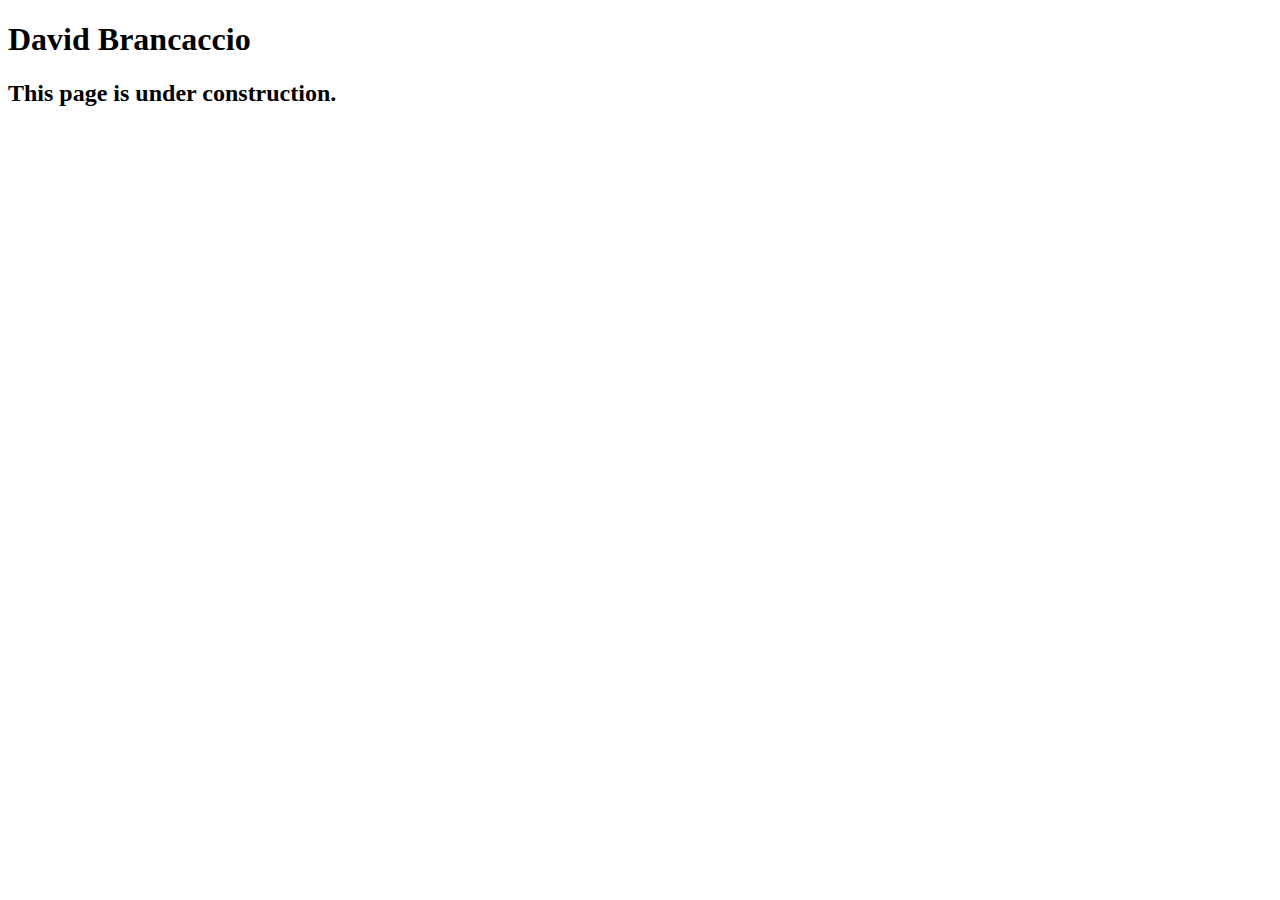
==== speakers/brancaccio.html @ 11a7ccd4 "Add files via upload" ====
<!DOCTYPE html>
<html lang="en">

<head>
	<meta charset="utf-8">
	<title>San Joaquin Valley Town Hall</title>
	<link rel="shortcut icon" href="images/favicon.ico">
</head>

<body>
    <main>
	    <h1>David Brancaccio</h1>
	    <h2>This page is under construction.</h2>	        
    </main>
</body>

</html>
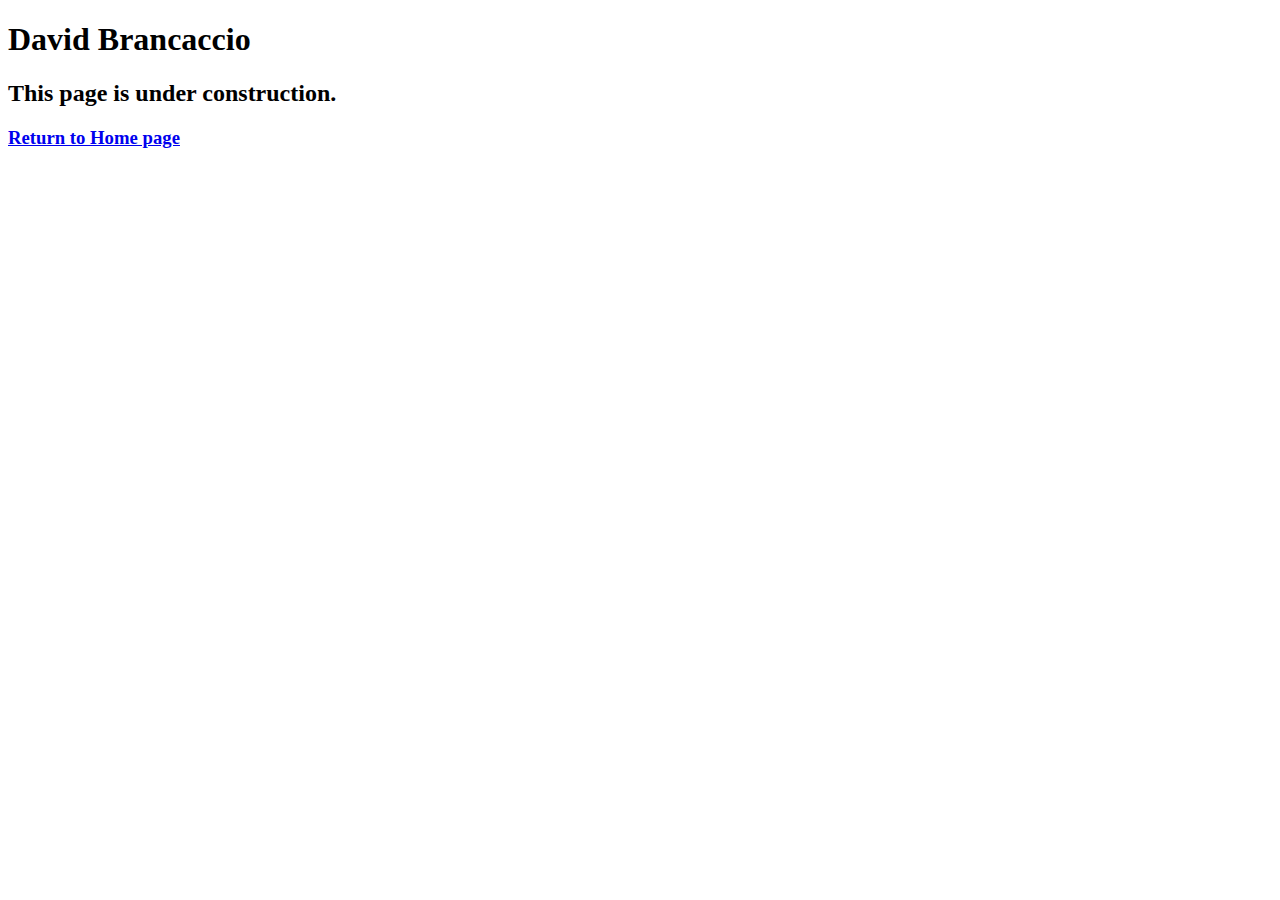
==== commit f9e84be3: "Update brancaccio.html" ====
--- a/speakers/brancaccio.html
+++ b/speakers/brancaccio.html
@@ -4,14 +4,15 @@
 <head>
 	<meta charset="utf-8">
 	<title>San Joaquin Valley Town Hall</title>
-	<link rel="shortcut icon" href="images/favicon.ico">
+	<link rel="shortcut icon" href="../images/favicon.ico">
 </head>
 
 <body>
     <main>
 	    <h1>David Brancaccio</h1>
-	    <h2>This page is under construction.</h2>	        
+	    <h2>This page is under construction.</h2>	 
+		<h3><a href="../../index.html">Return to Home page</a></h3>       
     </main>
 </body>
 
-</html>+</html>
